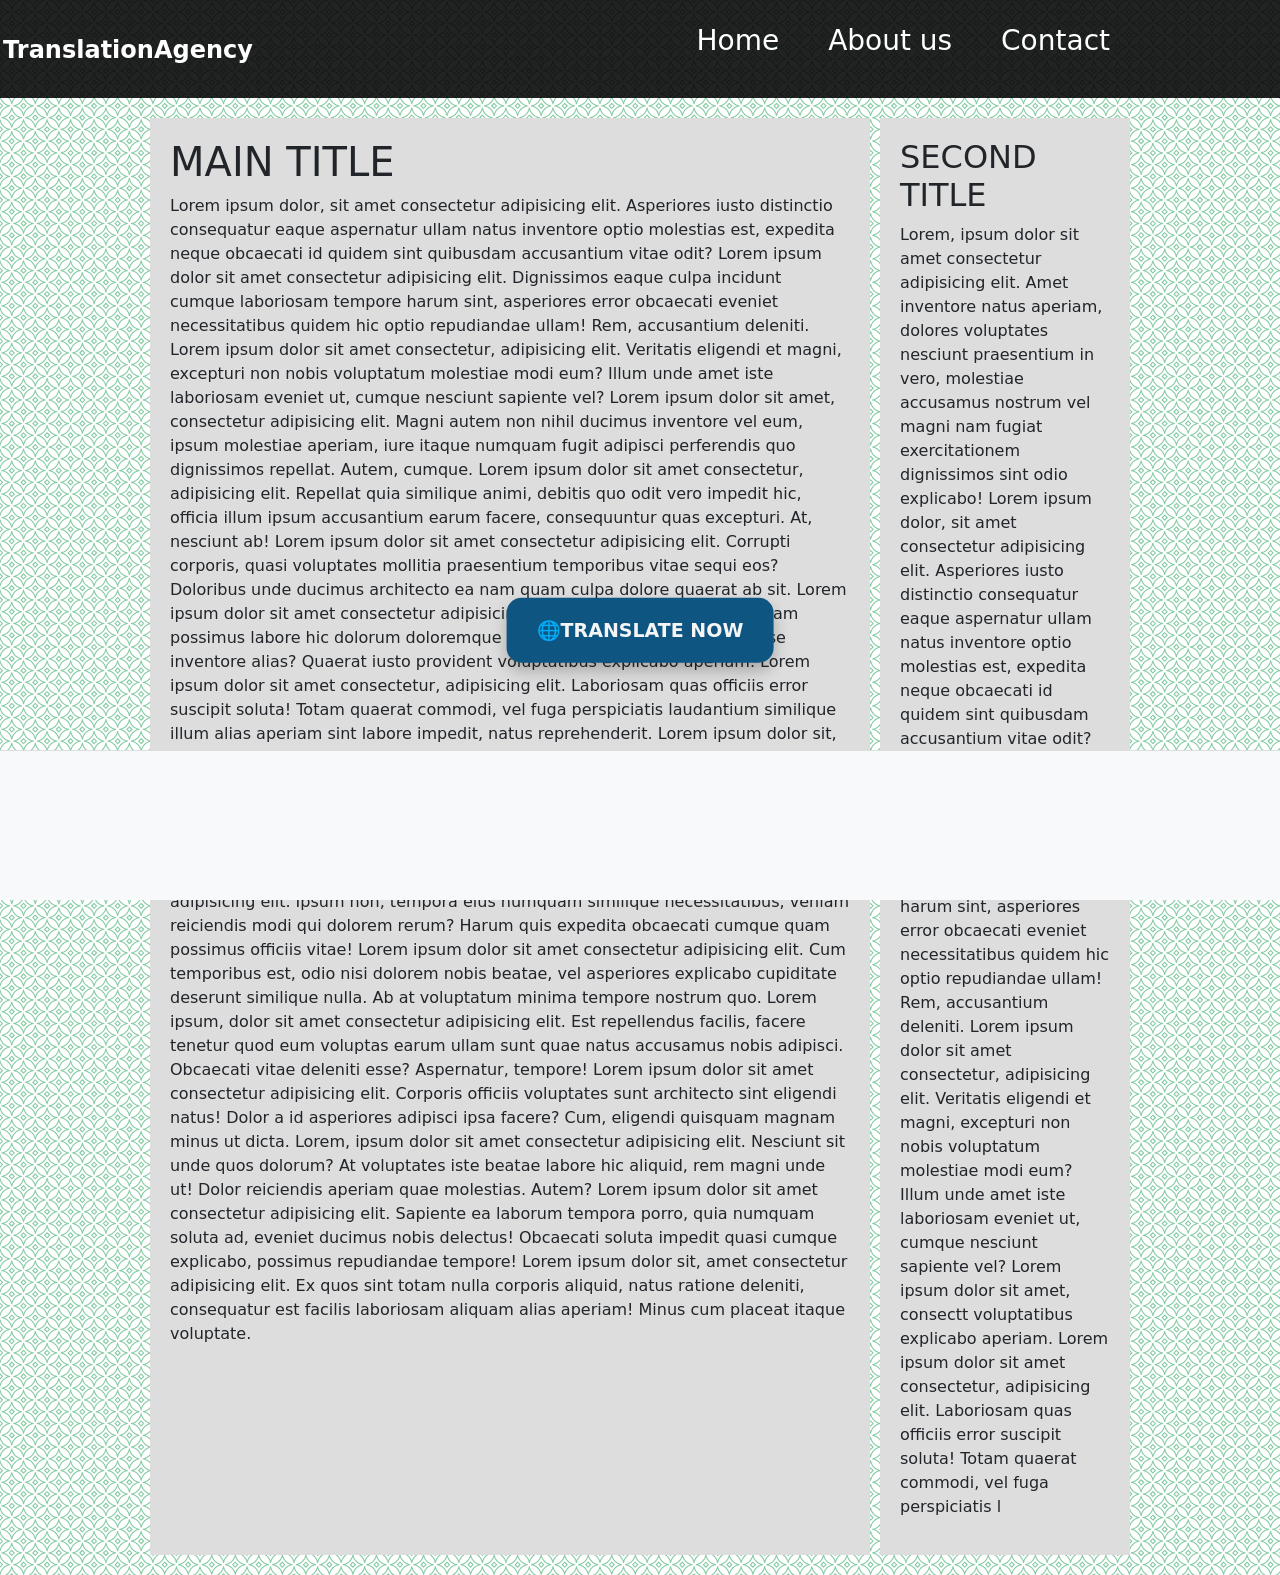
==== index.html @ 678fdc0b "Merge pull request #55 from abdullamanafli/main translation agency logo added to the header" ====
<!DOCTYPE html>
<html lang="en">
<head>
    <meta charset="UTF-8">
    <meta name="viewport" content="width=device-width, initial-scale=1.0">
    <link rel="stylesheet" href="style.css">

    <!-- <link rel="icon" sizes="32x32" href="Fav icon/translation-agencylogojpg.jpg"> -->
    <title>Translation Agency</title>
    <link rel=icon href="favicon logo.avif">
    <link href="https://cdn.jsdelivr.net/npm/bootstrap@5.3.0/dist/css/bootstrap.min.css" rel="stylesheet">
</head>
<body>
    <header class="header">
        <!-- LOGO -->
        <div class="logo">TranslationAgency</div> 
        <nav class="header__nav">
            <ul class="header__nav-list">
                <li class="header__nav-item"><a href="#">Home</a></li>
                <li class="header__nav-item"><a href="#">About us</a></li>
                <li class="header__nav-item"><a href="#">Contact</a></li>
            </ul>
        </nav>
    </header>      
    
    <div class="grid-container">    
      <main class="main">
          <h1 class="main__title">MAIN TITLE</h1>
          <p>Lorem ipsum dolor, sit amet consectetur adipisicing elit. Asperiores iusto distinctio consequatur eaque aspernatur ullam natus inventore optio molestias est, expedita neque obcaecati id quidem sint quibusdam accusantium vitae odit? Lorem ipsum dolor sit amet consectetur adipisicing elit. Dignissimos eaque culpa incidunt cumque laboriosam tempore harum sint, asperiores error obcaecati eveniet necessitatibus quidem hic optio repudiandae ullam! Rem, accusantium deleniti. Lorem ipsum dolor sit amet consectetur, adipisicing elit. Veritatis eligendi et magni, excepturi non nobis voluptatum molestiae modi eum? Illum unde amet iste laboriosam eveniet ut, cumque nesciunt sapiente vel? Lorem ipsum dolor sit amet, consectetur adipisicing elit. Magni autem non nihil ducimus inventore vel eum, ipsum molestiae aperiam, iure itaque numquam fugit adipisci perferendis quo dignissimos repellat. Autem, cumque. Lorem ipsum dolor sit amet consectetur, adipisicing elit. Repellat quia similique animi, debitis quo odit vero impedit hic, officia illum ipsum accusantium earum facere, consequuntur quas excepturi. At, nesciunt ab! Lorem ipsum dolor sit amet consectetur adipisicing elit. Corrupti corporis, quasi voluptates mollitia praesentium temporibus vitae sequi eos? Doloribus unde ducimus architecto ea nam quam culpa dolore quaerat ab sit. Lorem ipsum dolor sit amet consectetur adipisicing elit. Obcaecati dolore facilis, nam possimus labore hic dolorum doloremque distinctio deleniti amet omnis esse inventore alias? Quaerat iusto provident voluptatibus explicabo aperiam. Lorem ipsum dolor sit amet consectetur, adipisicing elit. Laboriosam quas officiis error suscipit soluta! Totam quaerat commodi, vel fuga perspiciatis laudantium similique illum alias aperiam sint labore impedit, natus reprehenderit. Lorem ipsum dolor sit, amet consectetur adipisicing elit. Suscipit laborum beatae minus aut est, accusantium numquam adipisci nemo nesciunt impedit reiciendis esse illum aspernatur! Labore mollitia harum eius. Voluptatibus, amet. Lorem ipsum dolor sit amet, consectetur adipisicing elit. At repudiandae assumenda nemo non fuga itaque consequatur, dolorum, corrupti repellat, fugiat nam enim eius exercitationem eos nostrum ipsam amet excepturi quidem. Lorem ipsum dolor sit amet, consectetur adipisicing elit. Ipsum non, tempora eius numquam similique necessitatibus, veniam reiciendis modi qui dolorem rerum? Harum quis expedita obcaecati cumque quam possimus officiis vitae! Lorem ipsum dolor sit amet consectetur adipisicing elit. Cum temporibus est, odio nisi dolorem nobis beatae, vel asperiores explicabo cupiditate deserunt similique nulla. Ab at voluptatum minima tempore nostrum quo. Lorem ipsum, dolor sit amet consectetur adipisicing elit. Est repellendus facilis, facere tenetur quod eum voluptas earum ullam sunt quae natus accusamus nobis adipisci. Obcaecati vitae deleniti esse? Aspernatur, tempore! Lorem ipsum dolor sit amet consectetur adipisicing elit. Corporis officiis voluptates sunt architecto sint eligendi natus! Dolor a id asperiores adipisci ipsa facere? Cum, eligendi quisquam magnam minus ut dicta. Lorem, ipsum dolor sit amet consectetur adipisicing elit. Nesciunt sit unde quos dolorum? At voluptates iste beatae labore hic aliquid, rem magni unde ut! Dolor reiciendis aperiam quae molestias. Autem? Lorem ipsum dolor sit amet consectetur adipisicing elit. Sapiente ea laborum tempora porro, quia numquam soluta ad, eveniet ducimus nobis delectus! Obcaecati soluta impedit quasi cumque explicabo, possimus repudiandae tempore! Lorem ipsum dolor sit, amet consectetur adipisicing elit. Ex quos sint totam nulla corporis aliquid, natus ratione deleniti, consequatur est facilis laboriosam aliquam alias aperiam! Minus cum placeat itaque voluptate.
          </p>
      </main>
      <aside class="aside">
          <h2 class="aside__title">SECOND TITLE</h2>
          <p>Lorem, ipsum dolor sit amet consectetur adipisicing elit. Amet inventore natus aperiam, dolores voluptates nesciunt praesentium in vero, molestiae accusamus nostrum vel magni nam fugiat exercitationem dignissimos sint odio explicabo! Lorem ipsum dolor, sit amet consectetur adipisicing elit. Asperiores iusto distinctio consequatur eaque aspernatur ullam natus inventore optio molestias est, expedita neque obcaecati id quidem sint quibusdam accusantium vitae odit? Lorem ipsum dolor sit amet consectetur adipisicing elit. Dignissimos eaque culpa incidunt cumque laboriosam tempore harum sint, asperiores error obcaecati eveniet necessitatibus quidem hic optio repudiandae ullam! Rem, accusantium deleniti. Lorem ipsum dolor sit amet consectetur, adipisicing elit. Veritatis eligendi et magni, excepturi non nobis voluptatum molestiae modi eum? Illum unde amet iste laboriosam eveniet ut, cumque nesciunt sapiente vel? Lorem ipsum dolor sit amet, consectt voluptatibus explicabo aperiam. Lorem ipsum dolor sit amet consectetur, adipisicing elit. Laboriosam quas officiis error suscipit soluta! Totam quaerat commodi, vel fuga perspiciatis l</p>
      </aside>
  </div>

  <div class="button-container">
    <button class="translate-button">🌐Translate now</button>
  </div>


  <div class="footer">
    <footer class="bg-light" >
        <div class="container">
            <div class="row">
                <div class="col-12">
                    <div class="">
                        <iframe src="https://www.google.com/maps/embed?pb=!1m18!1m12!1m3!1d2175.6417097488393!2d24.1529885!3d56.954939599999996!2m3!1f0!2f0!3f0!3m2!1i1024!2i768!4f13.1!3m3!1m2!1s0x46eece2216ab4c0b%3A0x242a2d93eecba91a!2sEKA%20University%20of%20Applied%20Sciences!5e0!3m2!1sen!2slv!4v1733214014532!5m2!1sen!2slv" width="1100" height="450" style="border: 2px;;" allowfullscreen="" loading="lazy" referrerpolicy="no-referrer-when-downgrade"></iframe>
                    </div>
                </div>
            </div>
        </div>
        <div class="text-center py-3">
            <p class="font-weight-bold ">2024 Translation Agency. All rights reserved.</p>
        </div>
    </footer>
</div>
<script src="script.js"></script>
</body>
</html>
---- style.css ----
body {
    margin: 0;
    padding: 0;
    font-family: Arial, sans-serif;
    background-image: url("background.png");
    display: flex;
    flex-direction: column;
    min-height: 100vh;
  }
  
  .header {
    background-color: #000d;
    margin-top: 0;
    position: sticky;
    top: 0;
}

.header__nav-list {
    text-align: right;
    justify-content: center;
    font-size: 28px;
    margin-right: 150px;
}

.header__nav-item {
    display: inline-block;
    padding: 20px;
}

.header__nav-item a {
    text-decoration: none;
    color: #fff;
}

.header__nav-item:hover {
    text-decoration: underline;
    color: #fff;
}



.grid-container {
  max-width: 1000px;
  display: grid;
  grid-template-columns: minmax(500px, 3fr) minmax(250px, 1fr);
  grid-auto-flow: dense;
  margin: auto;
  gap: 10px;
  padding: 20px 10px;
  display: grid;
  grid-template-areas: 
  "main aside";}

.main {
  background-color: #ddd;
  grid-area: main;
  padding: 20px;
  }
  
.aside {
  background-color: #ddd;
  grid-area: aside;
  padding: 20px;
  }

  .menu-button {
    display: inline-block;
    padding: 10px 20px;
    background-color: #007bff;
    color: white;
    border: none;
    border-radius: 5px;
    cursor: pointer;
    box-shadow: 0 2px 5px rgba(0, 0, 0, 0.2);
    transition: background-color 0.3s ease, transform 0.2s ease;
  }
  
  .menu-button:hover {
    background-color: #0056b3;
    transform: scale(1.05);
  }
  
  .popup-menu {
    display: none;
    position: absolute;
    top: 60px;
    right: 10px;
    background-color: #ffffff;
    border-radius: 8px;
    box-shadow: 0 4px 15px rgba(0, 0, 0, 0.2);
    overflow: hidden;
    z-index: 1000;
    opacity: 0;
    transform: translateY(-10px);
    transition: opacity 0.3s ease, transform 0.3s ease;
  }
  
  .popup-menu.show {
    display: block;
    opacity: 1;
    transform: translateY(0);
  }
  
  .popup-menu ul {
    list-style: none;
    padding: 0;
    margin: 0;
  }
  
  .popup-menu li {
    padding: 15px 20px;
    cursor: pointer;
    border-bottom: 1px solid #ddd;
    background-color: #f9f9f9;
    color: #333;
    font-size: 16px;
    transition: background-color 0.3s ease, color 0.3s ease;
  }
  
  .popup-menu li:hover {
    background-color: #007bff;
    color: white;
  }
  
  .popup-menu li:last-child {
    border-bottom: none;
  }
  
  .footer {
    position: fixed;
    bottom: 0;
    width: 100%;
    height: 150px;
    background-color: #f8f9fa;
    border-top: 1px solid #ddd;
    display: flex;
    justify-content: center;
    align-items: center;
    font-size: 12px;
    overflow: hidden;
  }
  
  .footer p {
    margin: 0;
    line-height: 20px;
  }
  
  @media (max-width: 768px) {
    header {
      flex-direction: column;
      align-items: flex-start;
    }
  
    .menu-button {
      margin-top: 10px;
      align-self: flex-end;
    }
  
    .popup-menu {
      top: 50px;
      right: 10px;
    }
  
    .popup-menu ul {
      padding: 10px;
    }
  
    iframe {
      width: 100%;
      height: 300px;
    }
  }
  
  .button-container {
    position: fixed;
    top: 70%;
    left: 50%;
    transform: translate(-50%, -50%);
  }
  
  .translate-button {
    background: rgb(14, 85, 130);
    color: whitesmoke;
    font-size: 19px;
    font-weight: bold;
    padding: 18px 30px;
    border: none;
    border-radius: 15px;
    cursor: pointer;
    animation: gradientShift 6s ease infinite;
    transition: all 0.3s ease;
    box-shadow: 0 8px 15px rgba(0, 0, 0, 0.235);
    display: inline-flex;
    align-items: center;
    justify-content: center;
    gap: 15px;
    text-transform: uppercase;
  }
  
  .translate-button:hover {
    transform: scale(1.1);
    box-shadow: 0 12px 20px rgba(0, 0, 0, 0.3);
  }

  .logo{
    font-weight: bold;
    color: #ddd;
    position: absolute;
    bottom: 0;            
    left: 10%;
    margin-bottom: 30px;            
    transform: translateX(-50%); 
    color: white;          
    font-size: 1.5rem;     
    font-weight: bold;     
  }
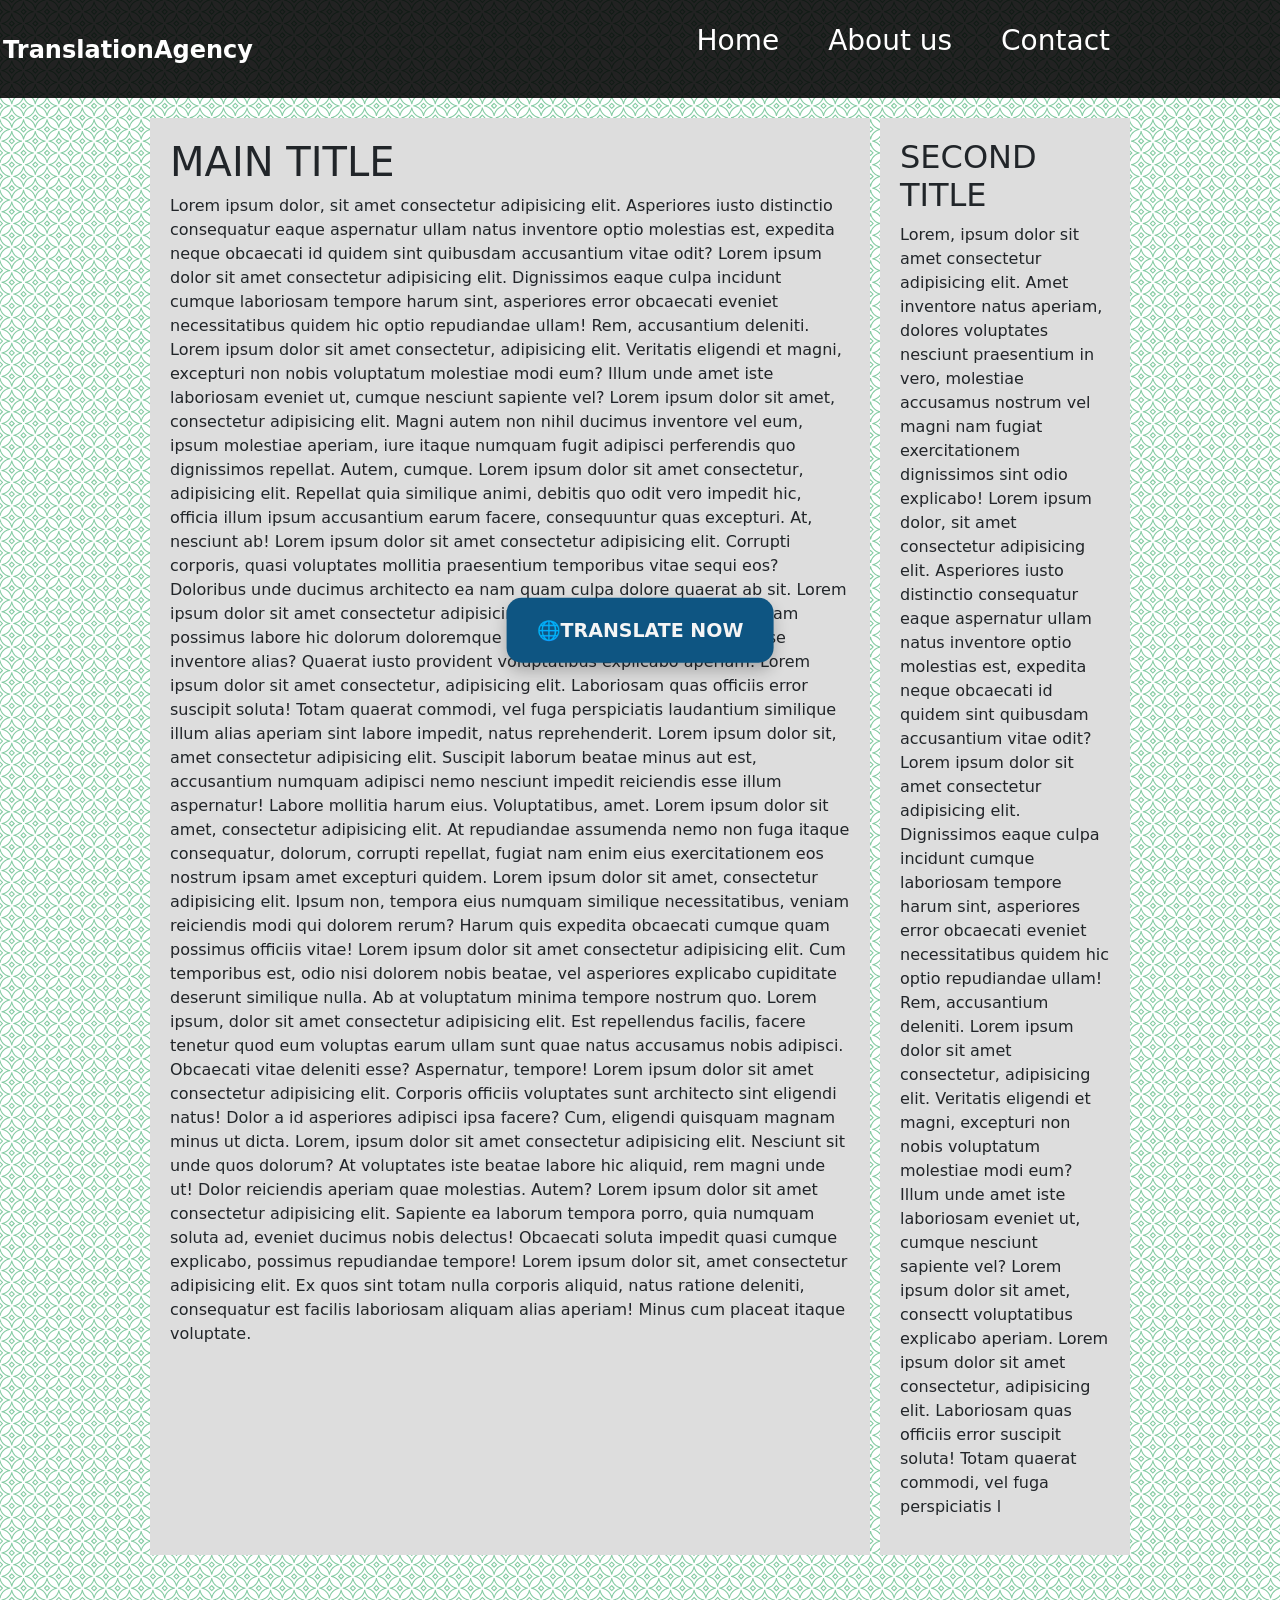
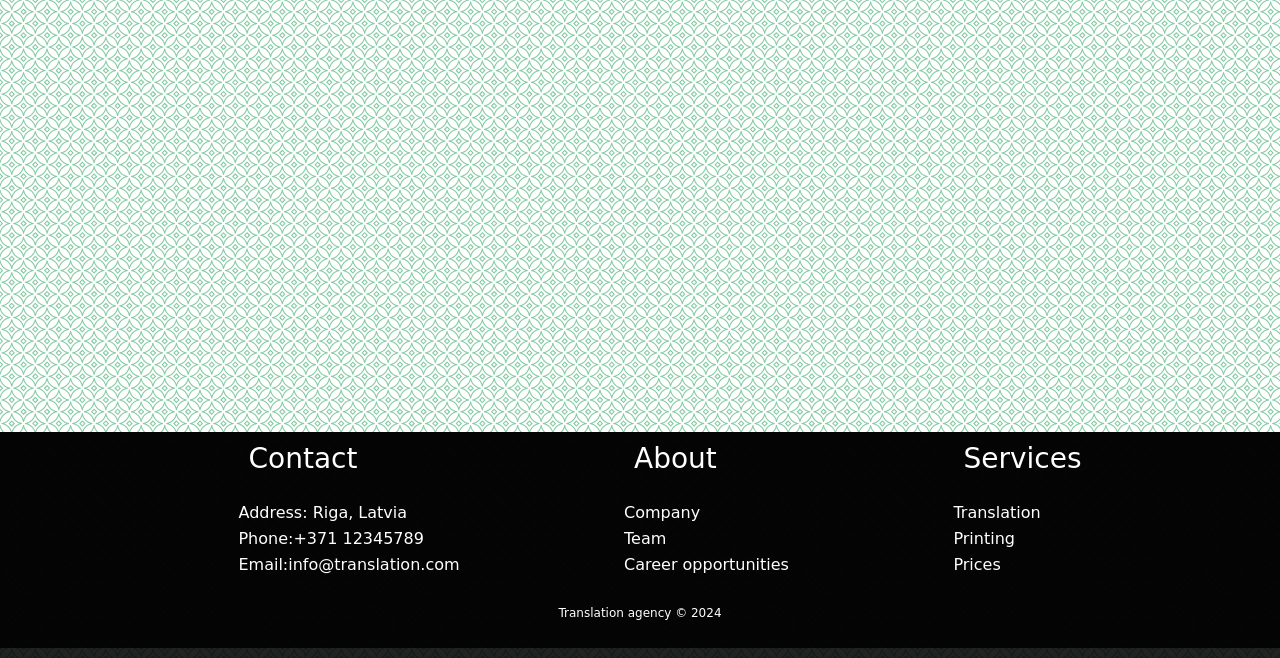
==== commit 4efee04d: "Merge branch 'patriksm:main' into main" ====
--- a/index.html
+++ b/index.html
@@ -40,22 +40,42 @@
   </div>
 
 
-  <div class="footer">
-    <footer class="bg-light" >
-        <div class="container">
-            <div class="row">
-                <div class="col-12">
-                    <div class="">
-                        <iframe src="https://www.google.com/maps/embed?pb=!1m18!1m12!1m3!1d2175.6417097488393!2d24.1529885!3d56.954939599999996!2m3!1f0!2f0!3f0!3m2!1i1024!2i768!4f13.1!3m3!1m2!1s0x46eece2216ab4c0b%3A0x242a2d93eecba91a!2sEKA%20University%20of%20Applied%20Sciences!5e0!3m2!1sen!2slv!4v1733214014532!5m2!1sen!2slv" width="1100" height="450" style="border: 2px;;" allowfullscreen="" loading="lazy" referrerpolicy="no-referrer-when-downgrade"></iframe>
-                    </div>
+  <!--Address in the map-->
+  <div class="map">
+    <iframe src="https://www.google.com/maps/embed?pb=!1m18!1m12!1m3!1d2067.992772452602!2d24.150413576826576!3d56.954939573552764!2m3!1f0!2f0!3f0!3m2!1i1024!2i768!4f13.1!3m3!1m2!1s0x46eece2216ab4c0b%3A0x242a2d93eecba91a!2z0JLRi9GB0YjQsNGPINGI0LrQvtC70LAg0Y3QutC-0L3QvtC80LjQutC4INC4INC60YPQu9GM0YLRg9GA0Ys!5e1!3m2!1sru!2slv!4v1734427337852!5m2!1sru!2slv" width="600" height="450" style="border:0;" allowfullscreen="" loading="lazy" referrerpolicy="no-referrer-when-downgrade"></iframe>
+  </div>
+  <!--/Address in the map-->
+
+    <div class="footer">
+        <footer class="footer">
+            <div class="container">    
+                <div class="container__data">
+                    <h3 class="footer__subtitle">Contact</h3>
+                    <ul class="footer__list">
+                        <li class="footer__item"><a href="#">Address: Riga, Latvia</a></li>
+                        <li class="footer__item"><a href="#">Phone:<span class="footer__item-contact">+371 12345789</span></a></li>
+                        <li class="footer__item"><a href="#">Email:<span class="footer__item-contact">info@translation.com</span></a></li>
+                    </ul>
+                </div> 
+                <div class="container__data">
+                    <h3 class="footer__subtitle">About</h3>
+                    <ul class="footer__list">
+                        <li class="footer__item"><a href="#">Company</a></li>
+                        <li class="footer__item"><a href="#">Team</a></li>
+                        <li class="footer__item"><a href="#">Career opportunities</a></li>
+                    </ul>
+                </div>
+                <div class="container__data">
+                    <h3 class="footer__subtitle">Services</h3>
+                    <ul class="footer__list">
+                        <li class="footer__item"><a href="#">Translation</a></li>
+                        <li class="footer__item"><a href="#">Printing</a></li>
+                        <li class="footer__item"><a href="#">Prices</a></li>
+                    </ul>
                 </div>
             </div>
-        </div>
-        <div class="text-center py-3">
-            <p class="font-weight-bold ">2024 Translation Agency. All rights reserved.</p>
-        </div>
-    </footer>
-</div>
-<script src="script.js"></script>
+                <p class="copyright">Translation agency © 2024</p>
+            </footer>
+    </div>
 </body>
 </html>
--- a/style.css
+++ b/style.css
@@ -126,25 +126,66 @@
     border-bottom: none;
   }
   
-  .footer {
-    position: fixed;
-    bottom: 0;
+  .map iframe{
     width: 100%;
-    height: 150px;
-    background-color: #f8f9fa;
-    border-top: 1px solid #ddd;
-    display: flex;
+    padding: 10px;
+    margin: 0 auto;
+    align-items: center;
     justify-content: center;
-    align-items: center;
-    font-size: 12px;
-    overflow: hidden;
-  }
-  
-  .footer p {
-    margin: 0;
-    line-height: 20px;
-  }
-  
+}
+  
+  
+.footer {
+  background-color: #000d;
+  width: 100%;
+  bottom: 0;
+  padding-bottom: 10px;
+}
+
+.container {
+  display: flex;
+  justify-content: space-evenly;
+  align-items: end;
+  padding: 10px;
+}
+
+.footer__subtitle {
+  font-size: 28px;
+  color: #fff;
+  margin-left: 50px;
+}
+
+.footer__list {
+  min-width: 100%;
+  list-style: none;
+  text-decoration: none;
+  margin-top: 25px;    
+}
+
+
+.footer__item {
+  padding: 1px 8px;
+}
+
+.footer__item a {
+  text-decoration: none;
+  color: #fff;
+  padding-top: 10px;
+}
+
+.footer__item-contact {
+  text-decoration: none;
+}
+
+.footer__item-contact:hover {
+  text-decoration: underline;
+}
+
+.copyright {
+  font-size: 12px;
+  color: #fff;
+  text-align: center;
+}
   @media (max-width: 768px) {
     header {
       flex-direction: column;
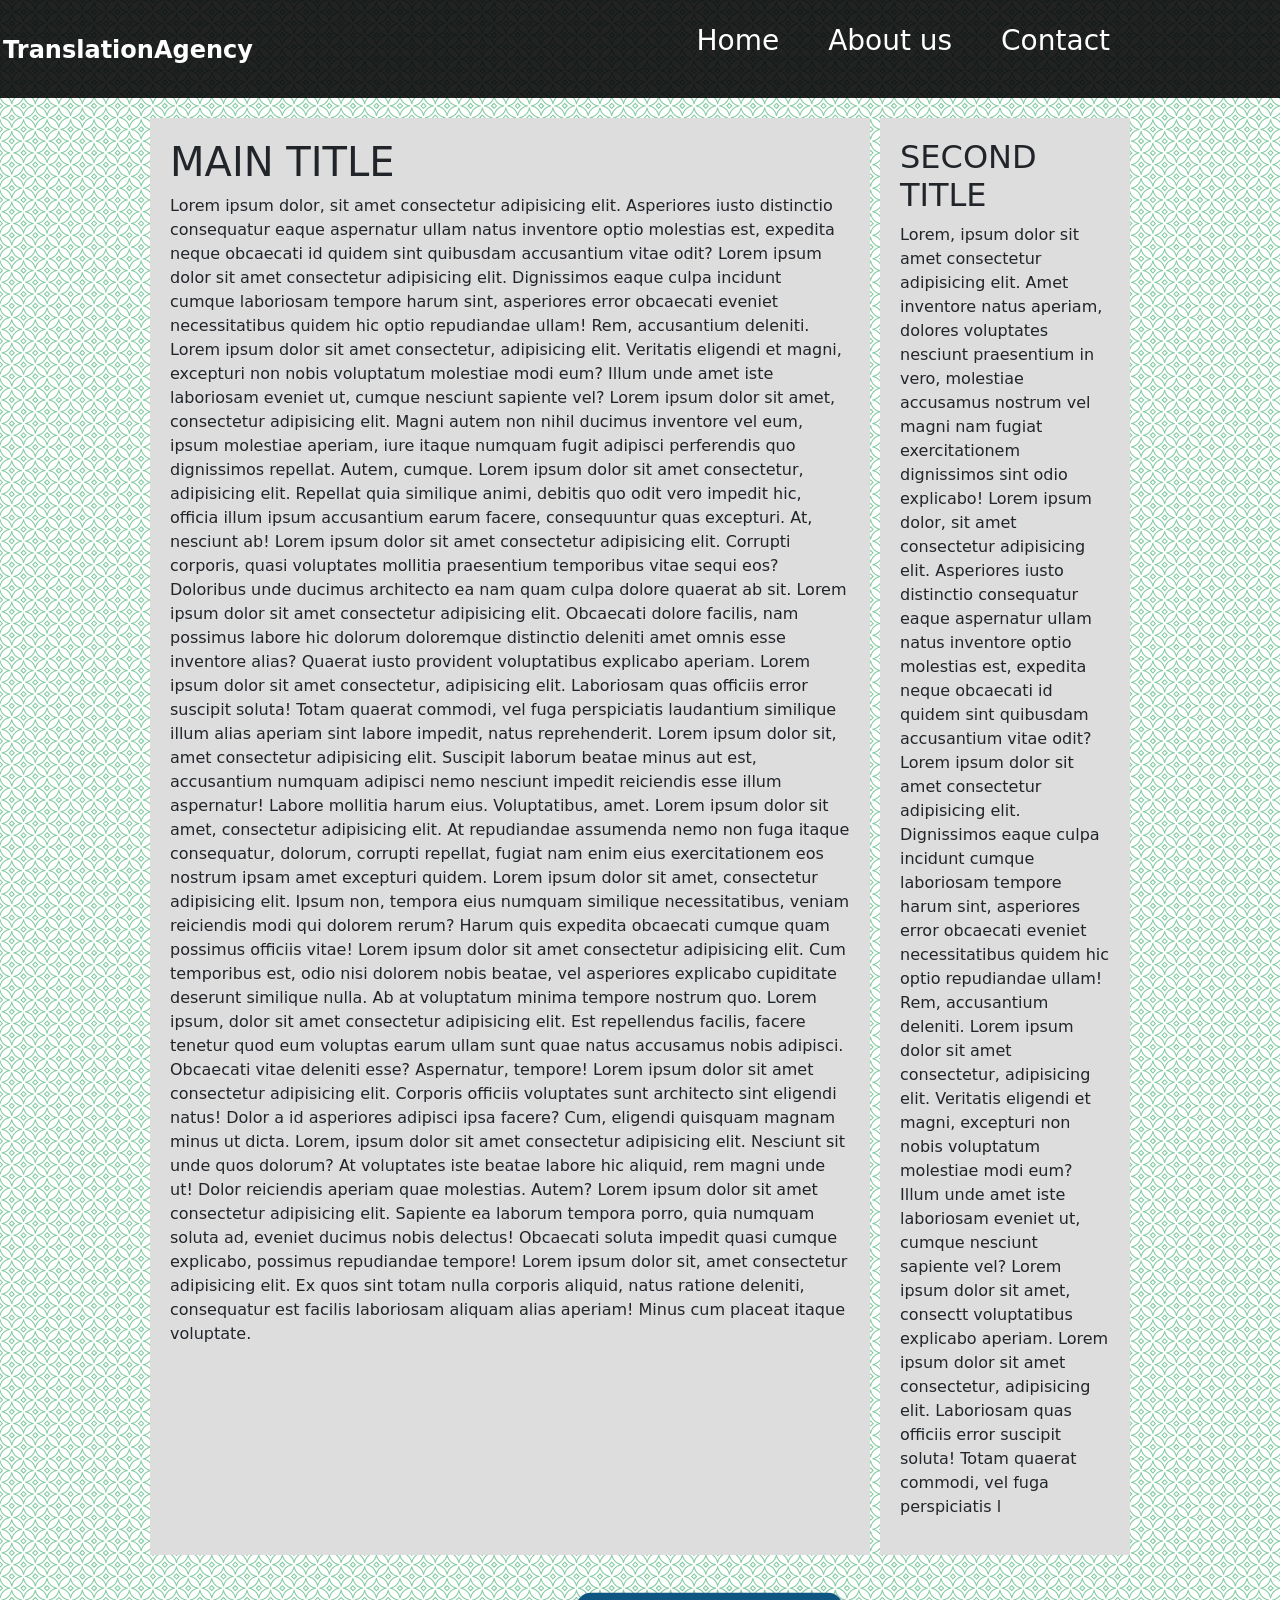
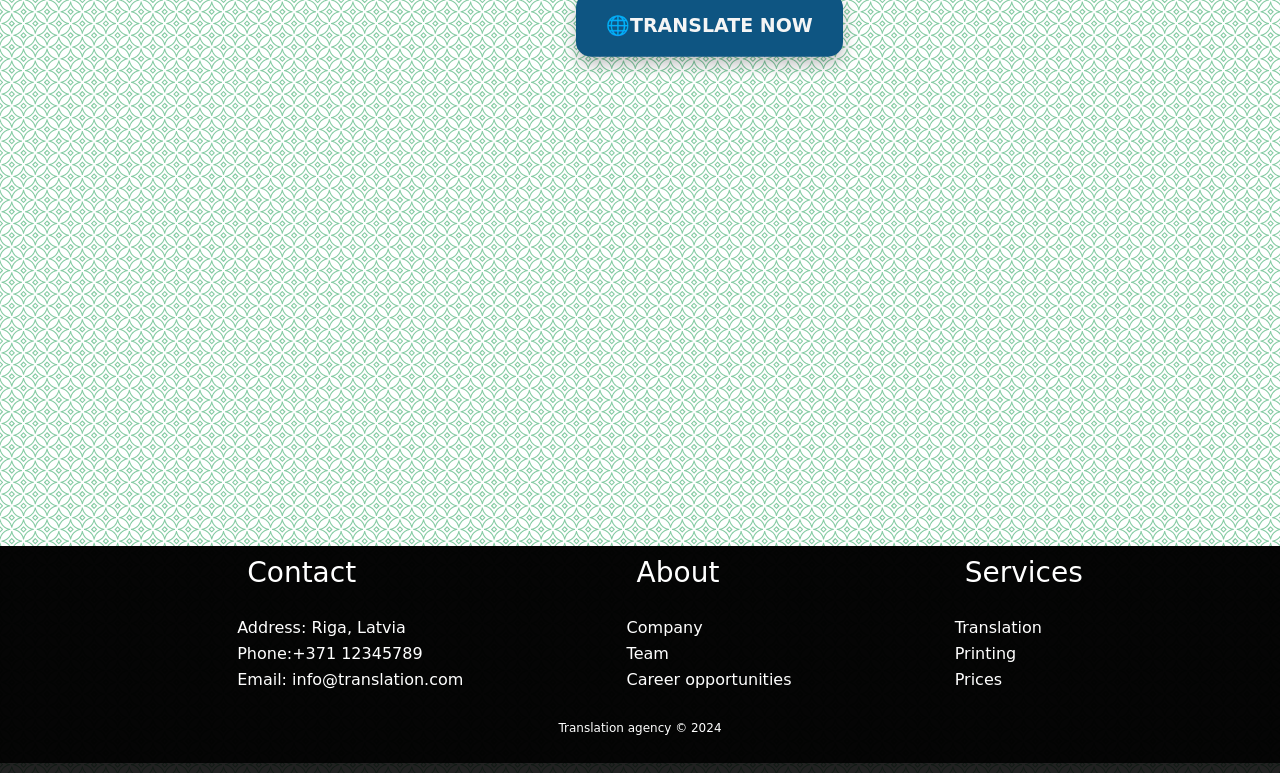
==== commit 2f057b73: "translate button position changed" ====
--- a/index.html
+++ b/index.html
@@ -35,16 +35,17 @@
       </aside>
   </div>
 
+  
+
   <div class="button-container">
     <button class="translate-button">🌐Translate now</button>
   </div>
-
-
   <!--Address in the map-->
   <div class="map">
     <iframe src="https://www.google.com/maps/embed?pb=!1m18!1m12!1m3!1d2067.992772452602!2d24.150413576826576!3d56.954939573552764!2m3!1f0!2f0!3f0!3m2!1i1024!2i768!4f13.1!3m3!1m2!1s0x46eece2216ab4c0b%3A0x242a2d93eecba91a!2z0JLRi9GB0YjQsNGPINGI0LrQvtC70LAg0Y3QutC-0L3QvtC80LjQutC4INC4INC60YPQu9GM0YLRg9GA0Ys!5e1!3m2!1sru!2slv!4v1734427337852!5m2!1sru!2slv" width="600" height="450" style="border:0;" allowfullscreen="" loading="lazy" referrerpolicy="no-referrer-when-downgrade"></iframe>
   </div>
   <!--/Address in the map-->
+  
 
     <div class="footer">
         <footer class="footer">
@@ -54,7 +55,7 @@
                     <ul class="footer__list">
                         <li class="footer__item"><a href="#">Address: Riga, Latvia</a></li>
                         <li class="footer__item"><a href="#">Phone:<span class="footer__item-contact">+371 12345789</span></a></li>
-                        <li class="footer__item"><a href="#">Email:<span class="footer__item-contact">info@translation.com</span></a></li>
+                        <li class="footer__item"><a href="#">Email: <span class="footer__item-contact">info@translation.com</span></a></li>
                     </ul>
                 </div> 
                 <div class="container__data">
--- a/style.css
+++ b/style.css
@@ -213,10 +213,10 @@
   }
   
   .button-container {
-    position: fixed;
-    top: 70%;
-    left: 50%;
-    transform: translate(-50%, -50%);
+   position: relative;
+   left: 95%;
+   margin-top: 50px;
+   transform: translate(-50%, -50%);
   }
   
   .translate-button {
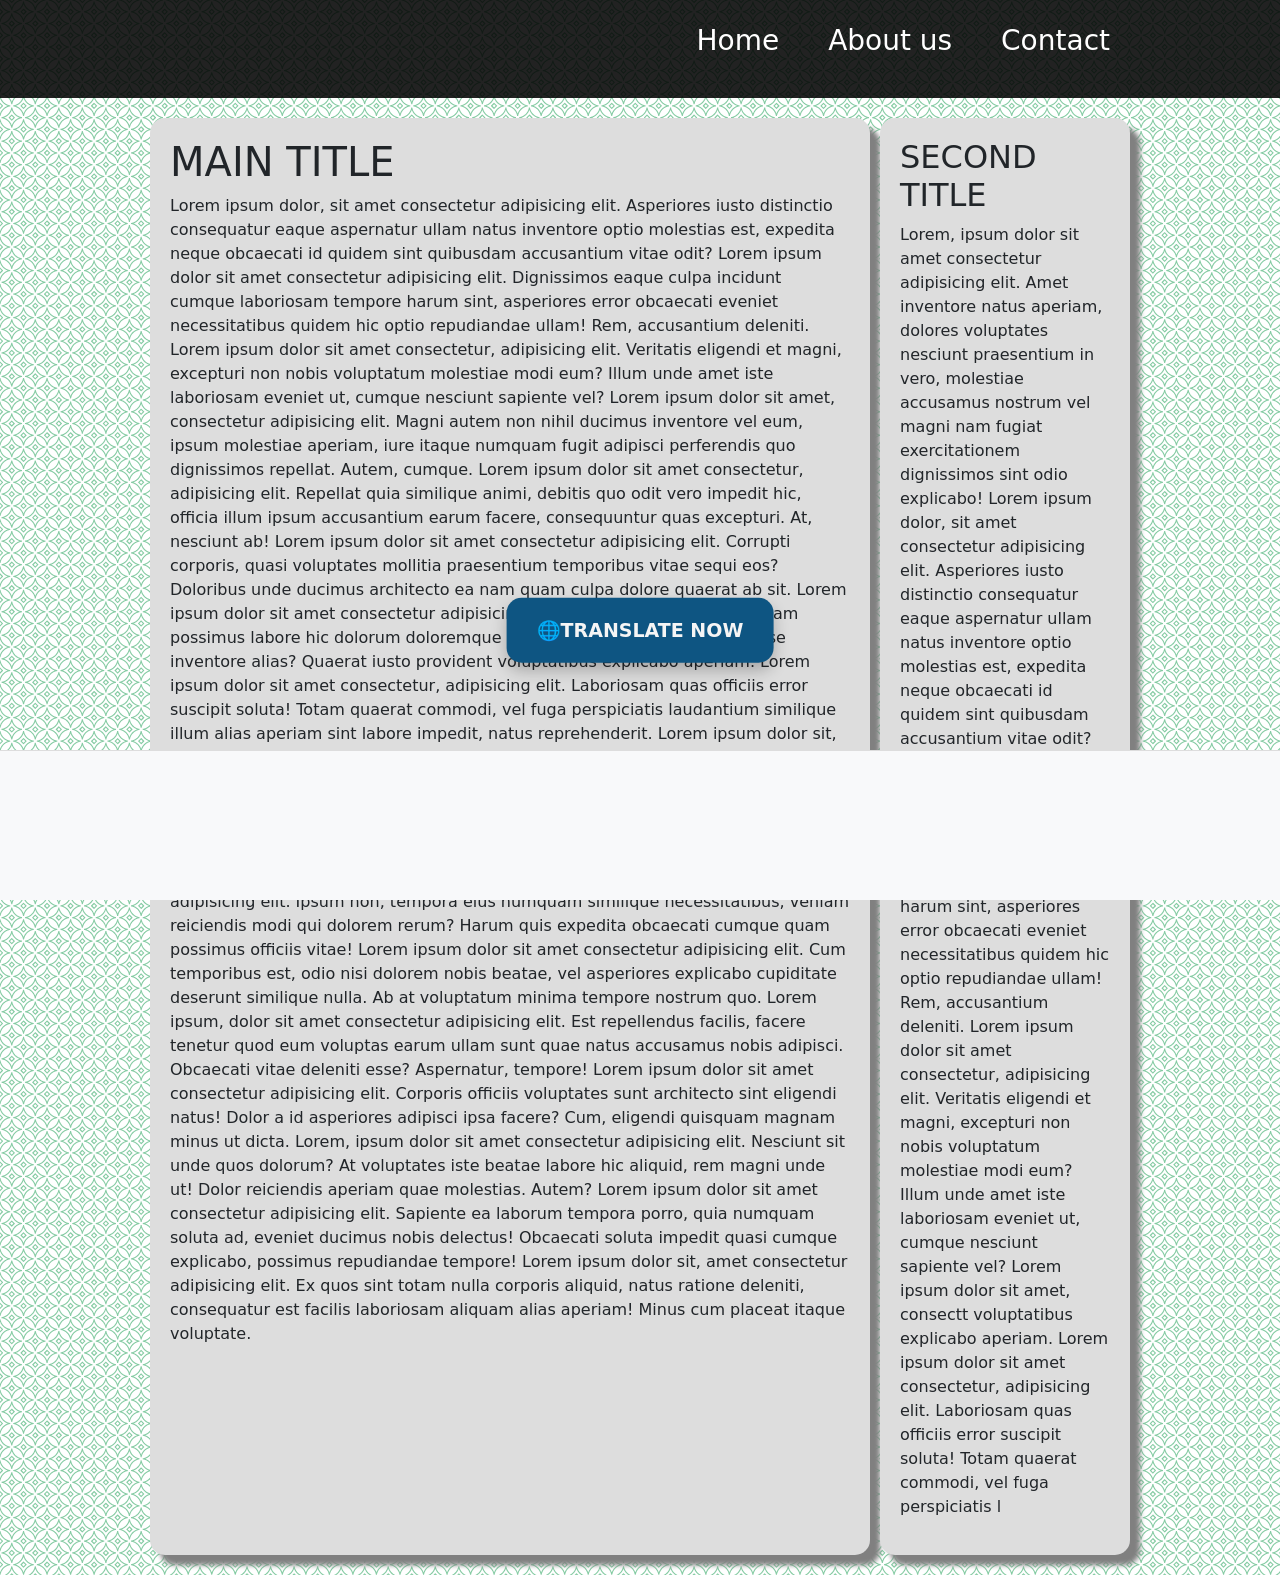
==== commit 82bb4302: "Container style updated" ====
--- a/index.html
+++ b/index.html
@@ -12,8 +12,7 @@
 </head>
 <body>
     <header class="header">
-        <!-- LOGO -->
-        <div class="logo">TranslationAgency</div> 
+        <!-- LOGO --> 
         <nav class="header__nav">
             <ul class="header__nav-list">
                 <li class="header__nav-item"><a href="#">Home</a></li>
@@ -35,48 +34,27 @@
       </aside>
   </div>
 
-  
-
   <div class="button-container">
     <button class="translate-button">🌐Translate now</button>
   </div>
-  <!--Address in the map-->
-  <div class="map">
-    <iframe src="https://www.google.com/maps/embed?pb=!1m18!1m12!1m3!1d2067.992772452602!2d24.150413576826576!3d56.954939573552764!2m3!1f0!2f0!3f0!3m2!1i1024!2i768!4f13.1!3m3!1m2!1s0x46eece2216ab4c0b%3A0x242a2d93eecba91a!2z0JLRi9GB0YjQsNGPINGI0LrQvtC70LAg0Y3QutC-0L3QvtC80LjQutC4INC4INC60YPQu9GM0YLRg9GA0Ys!5e1!3m2!1sru!2slv!4v1734427337852!5m2!1sru!2slv" width="600" height="450" style="border:0;" allowfullscreen="" loading="lazy" referrerpolicy="no-referrer-when-downgrade"></iframe>
-  </div>
-  <!--/Address in the map-->
-  
 
-    <div class="footer">
-        <footer class="footer">
-            <div class="container">    
-                <div class="container__data">
-                    <h3 class="footer__subtitle">Contact</h3>
-                    <ul class="footer__list">
-                        <li class="footer__item"><a href="#">Address: Riga, Latvia</a></li>
-                        <li class="footer__item"><a href="#">Phone:<span class="footer__item-contact">+371 12345789</span></a></li>
-                        <li class="footer__item"><a href="#">Email: <span class="footer__item-contact">info@translation.com</span></a></li>
-                    </ul>
-                </div> 
-                <div class="container__data">
-                    <h3 class="footer__subtitle">About</h3>
-                    <ul class="footer__list">
-                        <li class="footer__item"><a href="#">Company</a></li>
-                        <li class="footer__item"><a href="#">Team</a></li>
-                        <li class="footer__item"><a href="#">Career opportunities</a></li>
-                    </ul>
-                </div>
-                <div class="container__data">
-                    <h3 class="footer__subtitle">Services</h3>
-                    <ul class="footer__list">
-                        <li class="footer__item"><a href="#">Translation</a></li>
-                        <li class="footer__item"><a href="#">Printing</a></li>
-                        <li class="footer__item"><a href="#">Prices</a></li>
-                    </ul>
+
+  <div class="footer">
+    <footer class="bg-light" >
+        <div class="container">
+            <div class="row">
+                <div class="col-12">
+                    <div class="">
+                        <iframe src="https://www.google.com/maps/embed?pb=!1m18!1m12!1m3!1d2175.6417097488393!2d24.1529885!3d56.954939599999996!2m3!1f0!2f0!3f0!3m2!1i1024!2i768!4f13.1!3m3!1m2!1s0x46eece2216ab4c0b%3A0x242a2d93eecba91a!2sEKA%20University%20of%20Applied%20Sciences!5e0!3m2!1sen!2slv!4v1733214014532!5m2!1sen!2slv" width="1100" height="450" style="border: 2px;;"  allowfullscreen="" loading="lazy" referrerpolicy="no-referrer-when-downgrade"></iframe>
+                    </div>
                 </div>
             </div>
-                <p class="copyright">Translation agency © 2024</p>
-            </footer>
-    </div>
+        </div>
+        <div class="text-center py-3">
+            <p class="font-weight-bold ">2024 Translation Agency. All rights reserved.</p>
+        </div>
+    </footer>
+</div>
+<script src="script.js"></script>
 </body>
 </html>
--- a/style.css
+++ b/style.css
@@ -55,12 +55,16 @@
   background-color: #ddd;
   grid-area: main;
   padding: 20px;
+  border-radius: 15px;
+  box-shadow: 10px 10px 5px grey;
   }
   
 .aside {
   background-color: #ddd;
   grid-area: aside;
   padding: 20px;
+  border-radius: 15px;
+  box-shadow: 10px 10px 5px grey;
   }
 
   .menu-button {
@@ -126,66 +130,25 @@
     border-bottom: none;
   }
   
-  .map iframe{
+  .footer {
+    position: fixed;
+    bottom: 0;
     width: 100%;
-    padding: 10px;
-    margin: 0 auto;
+    height: 150px;
+    background-color: #f8f9fa;
+    border-top: 1px solid #ddd;
+    display: flex;
+    justify-content: center;
     align-items: center;
-    justify-content: center;
-}
-  
-  
-.footer {
-  background-color: #000d;
-  width: 100%;
-  bottom: 0;
-  padding-bottom: 10px;
-}
-
-.container {
-  display: flex;
-  justify-content: space-evenly;
-  align-items: end;
-  padding: 10px;
-}
-
-.footer__subtitle {
-  font-size: 28px;
-  color: #fff;
-  margin-left: 50px;
-}
-
-.footer__list {
-  min-width: 100%;
-  list-style: none;
-  text-decoration: none;
-  margin-top: 25px;    
-}
-
-
-.footer__item {
-  padding: 1px 8px;
-}
-
-.footer__item a {
-  text-decoration: none;
-  color: #fff;
-  padding-top: 10px;
-}
-
-.footer__item-contact {
-  text-decoration: none;
-}
-
-.footer__item-contact:hover {
-  text-decoration: underline;
-}
-
-.copyright {
-  font-size: 12px;
-  color: #fff;
-  text-align: center;
-}
+    font-size: 12px;
+    overflow: hidden;
+  }
+  
+  .footer p {
+    margin: 0;
+    line-height: 20px;
+  }
+  
   @media (max-width: 768px) {
     header {
       flex-direction: column;
@@ -213,10 +176,10 @@
   }
   
   .button-container {
-   position: relative;
-   left: 95%;
-   margin-top: 50px;
-   transform: translate(-50%, -50%);
+    position: fixed;
+    top: 70%;
+    left: 50%;
+    transform: translate(-50%, -50%);
   }
   
   .translate-button {
@@ -243,19 +206,6 @@
     box-shadow: 0 12px 20px rgba(0, 0, 0, 0.3);
   }
 
-  .logo{
-    font-weight: bold;
-    color: #ddd;
-    position: absolute;
-    bottom: 0;            
-    left: 10%;
-    margin-bottom: 30px;            
-    transform: translateX(-50%); 
-    color: white;          
-    font-size: 1.5rem;     
-    font-weight: bold;     
-  }
-
 
 
   
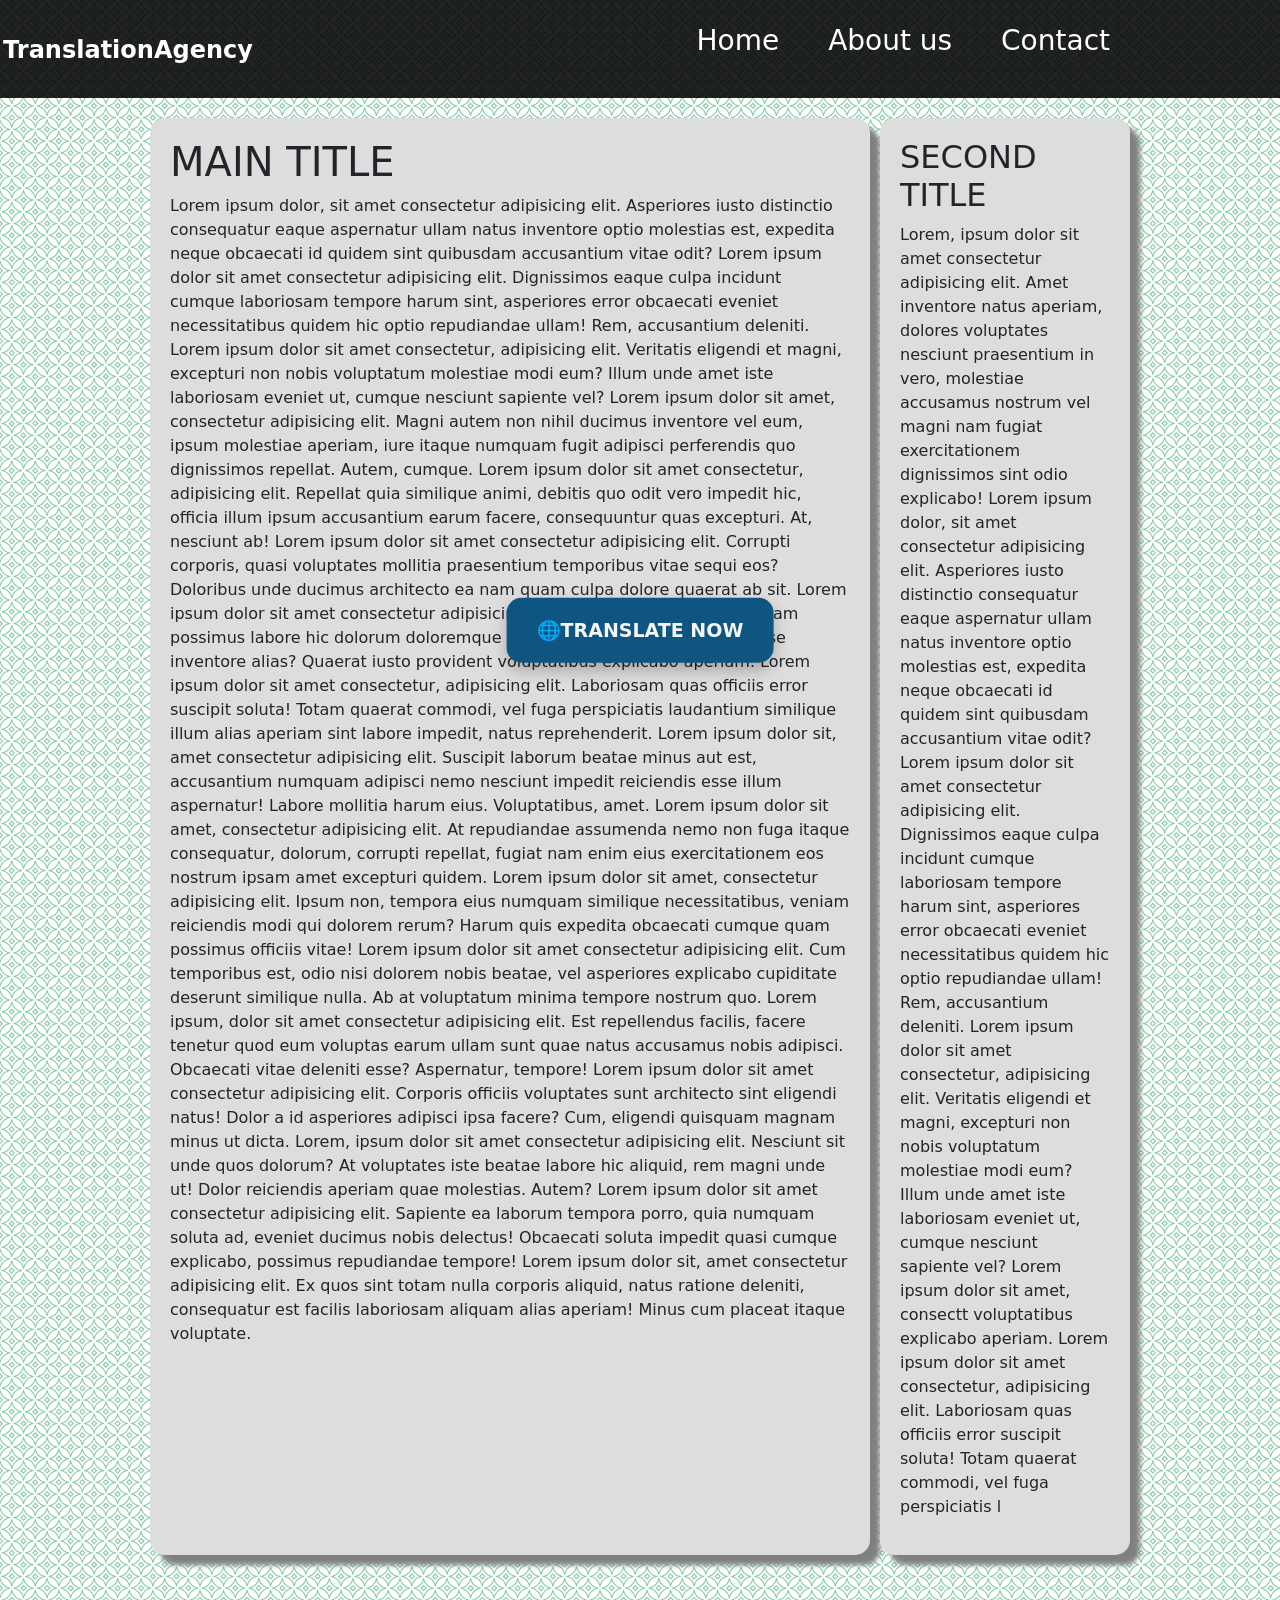
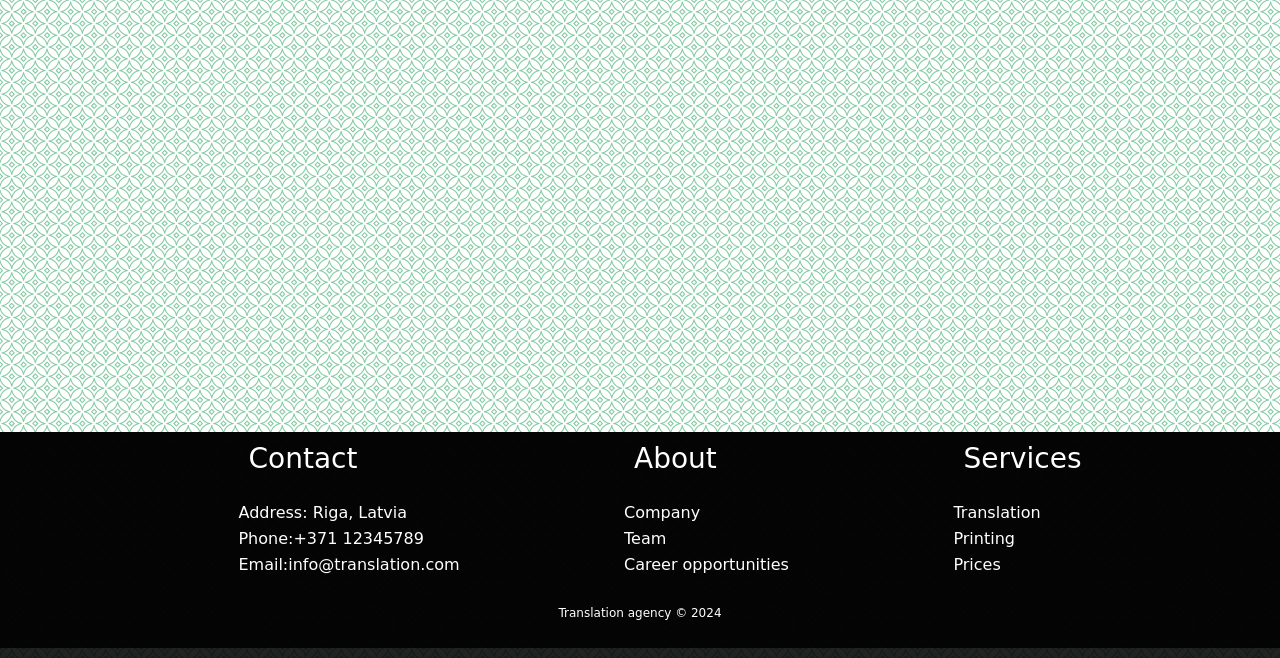
==== commit 8f9eaabb: "Merge branch 'main' of https://github.com/ninnb5/Translation_Agency_website" ====
--- a/index.html
+++ b/index.html
@@ -12,7 +12,8 @@
 </head>
 <body>
     <header class="header">
-        <!-- LOGO --> 
+        <!-- LOGO -->
+        <div class="logo">TranslationAgency</div> 
         <nav class="header__nav">
             <ul class="header__nav-list">
                 <li class="header__nav-item"><a href="#">Home</a></li>
@@ -39,22 +40,42 @@
   </div>
 
 
-  <div class="footer">
-    <footer class="bg-light" >
-        <div class="container">
-            <div class="row">
-                <div class="col-12">
-                    <div class="">
-                        <iframe src="https://www.google.com/maps/embed?pb=!1m18!1m12!1m3!1d2175.6417097488393!2d24.1529885!3d56.954939599999996!2m3!1f0!2f0!3f0!3m2!1i1024!2i768!4f13.1!3m3!1m2!1s0x46eece2216ab4c0b%3A0x242a2d93eecba91a!2sEKA%20University%20of%20Applied%20Sciences!5e0!3m2!1sen!2slv!4v1733214014532!5m2!1sen!2slv" width="1100" height="450" style="border: 2px;;"  allowfullscreen="" loading="lazy" referrerpolicy="no-referrer-when-downgrade"></iframe>
-                    </div>
+  <!--Address in the map-->
+  <div class="map">
+    <iframe src="https://www.google.com/maps/embed?pb=!1m18!1m12!1m3!1d2067.992772452602!2d24.150413576826576!3d56.954939573552764!2m3!1f0!2f0!3f0!3m2!1i1024!2i768!4f13.1!3m3!1m2!1s0x46eece2216ab4c0b%3A0x242a2d93eecba91a!2z0JLRi9GB0YjQsNGPINGI0LrQvtC70LAg0Y3QutC-0L3QvtC80LjQutC4INC4INC60YPQu9GM0YLRg9GA0Ys!5e1!3m2!1sru!2slv!4v1734427337852!5m2!1sru!2slv" width="600" height="450" style="border:0;" allowfullscreen="" loading="lazy" referrerpolicy="no-referrer-when-downgrade"></iframe>
+  </div>
+  <!--/Address in the map-->
+
+    <div class="footer">
+        <footer class="footer">
+            <div class="container">    
+                <div class="container__data">
+                    <h3 class="footer__subtitle">Contact</h3>
+                    <ul class="footer__list">
+                        <li class="footer__item"><a href="#">Address: Riga, Latvia</a></li>
+                        <li class="footer__item"><a href="#">Phone:<span class="footer__item-contact">+371 12345789</span></a></li>
+                        <li class="footer__item"><a href="#">Email:<span class="footer__item-contact">info@translation.com</span></a></li>
+                    </ul>
+                </div> 
+                <div class="container__data">
+                    <h3 class="footer__subtitle">About</h3>
+                    <ul class="footer__list">
+                        <li class="footer__item"><a href="#">Company</a></li>
+                        <li class="footer__item"><a href="#">Team</a></li>
+                        <li class="footer__item"><a href="#">Career opportunities</a></li>
+                    </ul>
+                </div>
+                <div class="container__data">
+                    <h3 class="footer__subtitle">Services</h3>
+                    <ul class="footer__list">
+                        <li class="footer__item"><a href="#">Translation</a></li>
+                        <li class="footer__item"><a href="#">Printing</a></li>
+                        <li class="footer__item"><a href="#">Prices</a></li>
+                    </ul>
                 </div>
             </div>
-        </div>
-        <div class="text-center py-3">
-            <p class="font-weight-bold ">2024 Translation Agency. All rights reserved.</p>
-        </div>
-    </footer>
-</div>
-<script src="script.js"></script>
+                <p class="copyright">Translation agency © 2024</p>
+            </footer>
+    </div>
 </body>
 </html>
--- a/style.css
+++ b/style.css
@@ -130,25 +130,66 @@
     border-bottom: none;
   }
   
-  .footer {
-    position: fixed;
-    bottom: 0;
+  .map iframe{
     width: 100%;
-    height: 150px;
-    background-color: #f8f9fa;
-    border-top: 1px solid #ddd;
-    display: flex;
+    padding: 10px;
+    margin: 0 auto;
+    align-items: center;
     justify-content: center;
-    align-items: center;
-    font-size: 12px;
-    overflow: hidden;
-  }
-  
-  .footer p {
-    margin: 0;
-    line-height: 20px;
-  }
-  
+}
+  
+  
+.footer {
+  background-color: #000d;
+  width: 100%;
+  bottom: 0;
+  padding-bottom: 10px;
+}
+
+.container {
+  display: flex;
+  justify-content: space-evenly;
+  align-items: end;
+  padding: 10px;
+}
+
+.footer__subtitle {
+  font-size: 28px;
+  color: #fff;
+  margin-left: 50px;
+}
+
+.footer__list {
+  min-width: 100%;
+  list-style: none;
+  text-decoration: none;
+  margin-top: 25px;    
+}
+
+
+.footer__item {
+  padding: 1px 8px;
+}
+
+.footer__item a {
+  text-decoration: none;
+  color: #fff;
+  padding-top: 10px;
+}
+
+.footer__item-contact {
+  text-decoration: none;
+}
+
+.footer__item-contact:hover {
+  text-decoration: underline;
+}
+
+.copyright {
+  font-size: 12px;
+  color: #fff;
+  text-align: center;
+}
   @media (max-width: 768px) {
     header {
       flex-direction: column;
@@ -206,6 +247,19 @@
     box-shadow: 0 12px 20px rgba(0, 0, 0, 0.3);
   }
 
+  .logo{
+    font-weight: bold;
+    color: #ddd;
+    position: absolute;
+    bottom: 0;            
+    left: 10%;
+    margin-bottom: 30px;            
+    transform: translateX(-50%); 
+    color: white;          
+    font-size: 1.5rem;     
+    font-weight: bold;     
+  }
+
 
 
   
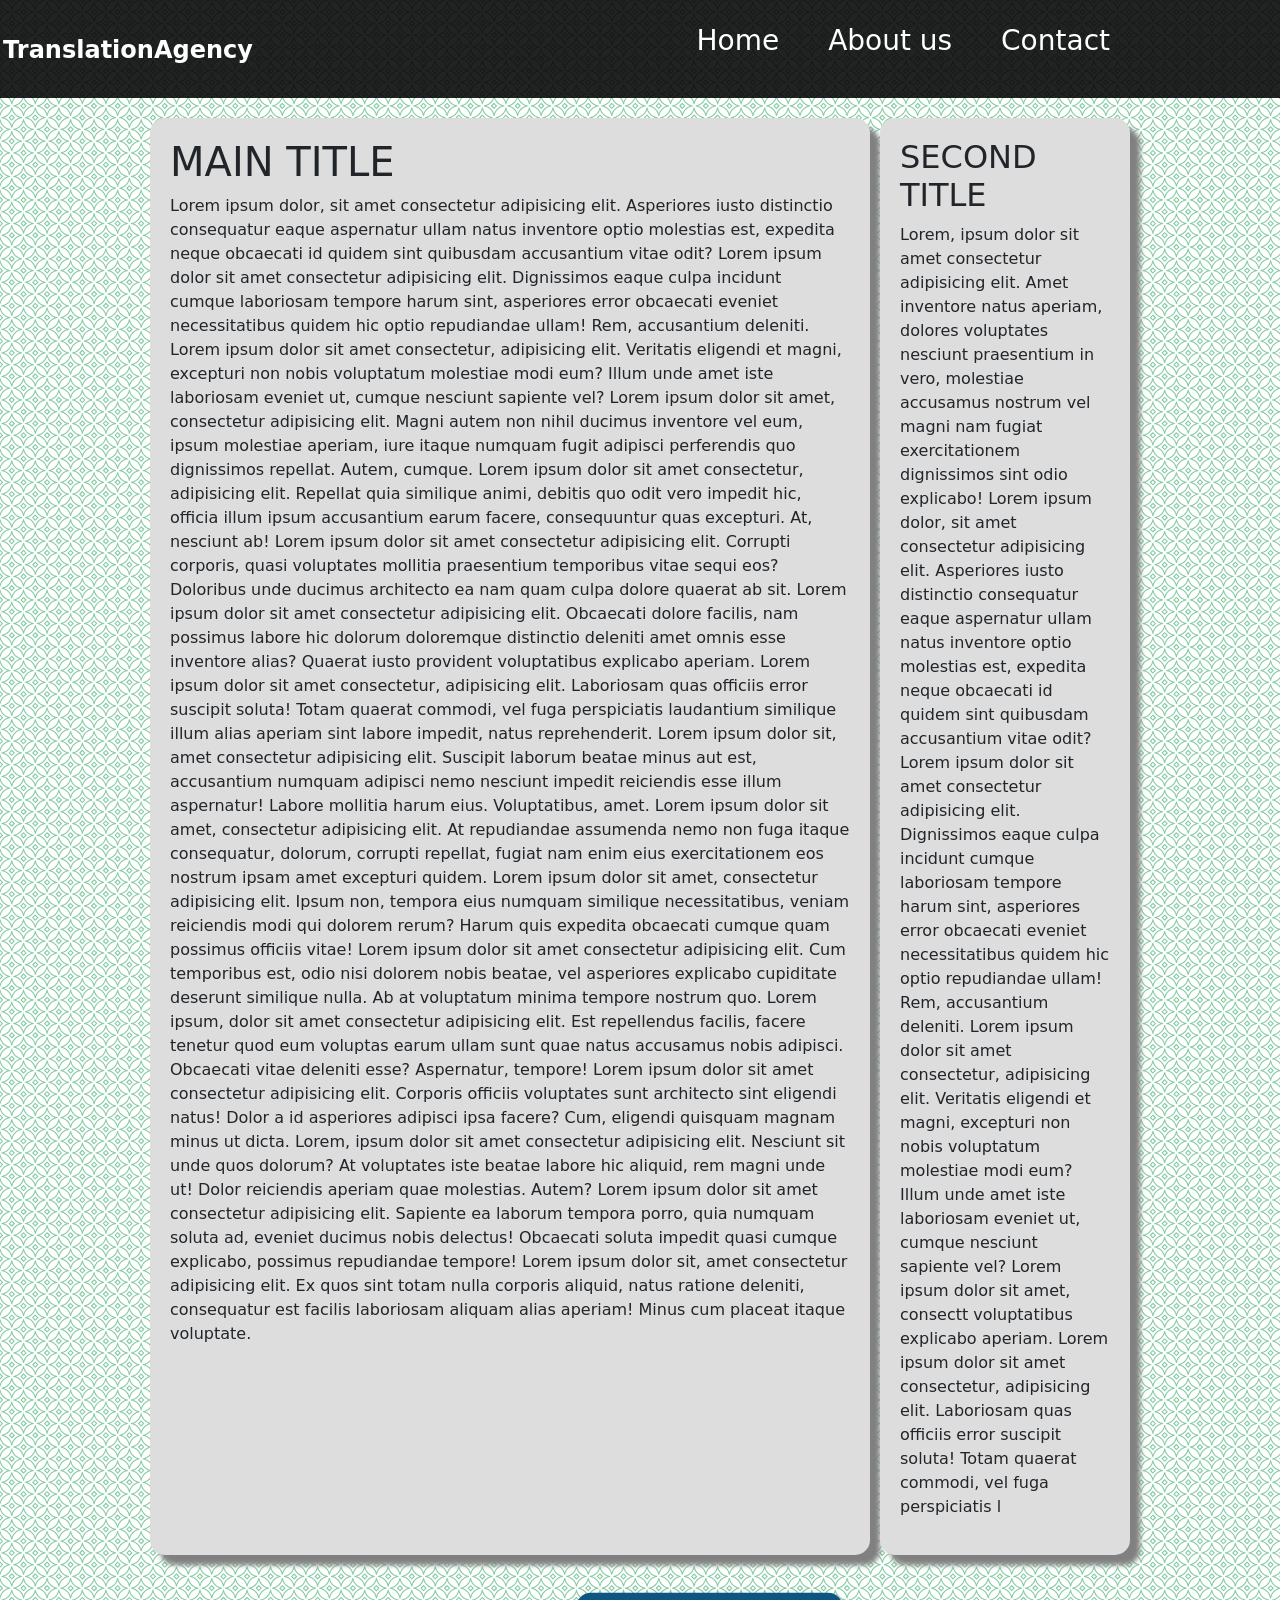
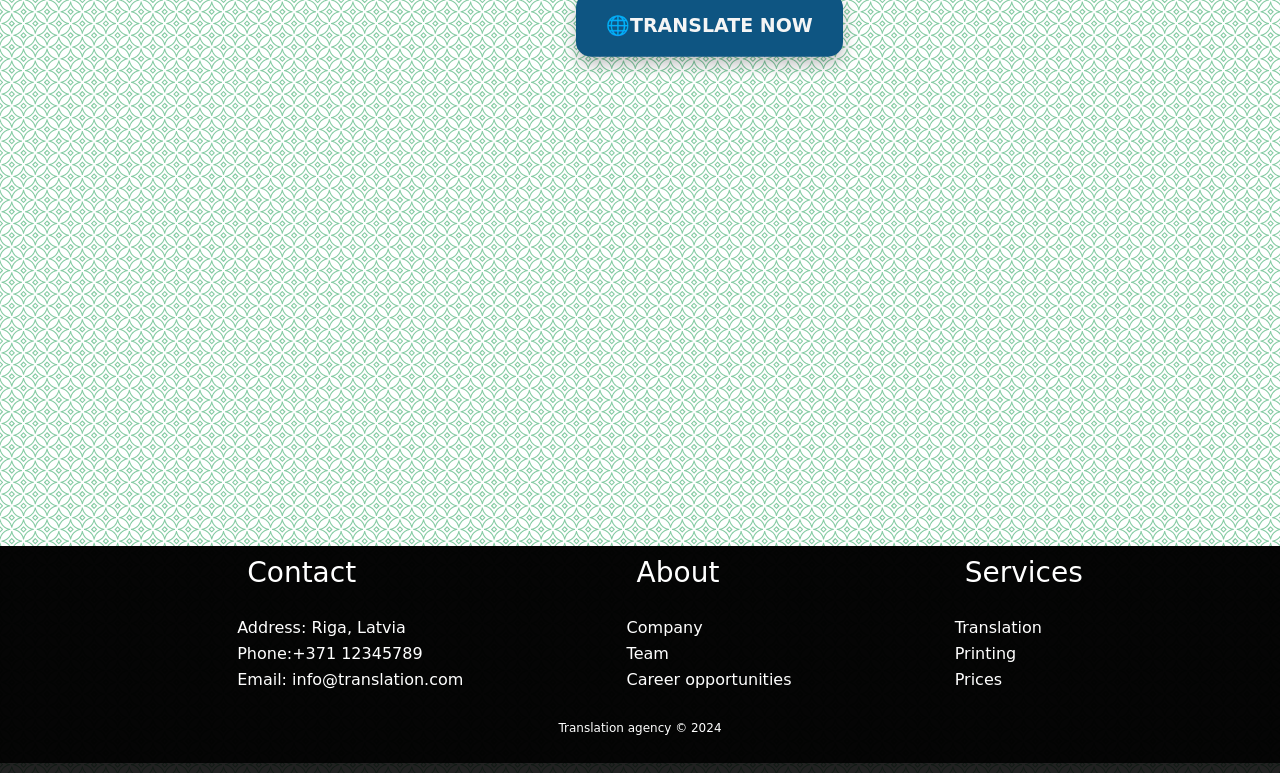
==== commit 8c129443: "Merge branch 'patriksm:main' into main" ====
--- a/index.html
+++ b/index.html
@@ -35,16 +35,17 @@
       </aside>
   </div>
 
+  
+
   <div class="button-container">
     <button class="translate-button">🌐Translate now</button>
   </div>
-
-
   <!--Address in the map-->
   <div class="map">
     <iframe src="https://www.google.com/maps/embed?pb=!1m18!1m12!1m3!1d2067.992772452602!2d24.150413576826576!3d56.954939573552764!2m3!1f0!2f0!3f0!3m2!1i1024!2i768!4f13.1!3m3!1m2!1s0x46eece2216ab4c0b%3A0x242a2d93eecba91a!2z0JLRi9GB0YjQsNGPINGI0LrQvtC70LAg0Y3QutC-0L3QvtC80LjQutC4INC4INC60YPQu9GM0YLRg9GA0Ys!5e1!3m2!1sru!2slv!4v1734427337852!5m2!1sru!2slv" width="600" height="450" style="border:0;" allowfullscreen="" loading="lazy" referrerpolicy="no-referrer-when-downgrade"></iframe>
   </div>
   <!--/Address in the map-->
+  
 
     <div class="footer">
         <footer class="footer">
@@ -54,7 +55,7 @@
                     <ul class="footer__list">
                         <li class="footer__item"><a href="#">Address: Riga, Latvia</a></li>
                         <li class="footer__item"><a href="#">Phone:<span class="footer__item-contact">+371 12345789</span></a></li>
-                        <li class="footer__item"><a href="#">Email:<span class="footer__item-contact">info@translation.com</span></a></li>
+                        <li class="footer__item"><a href="#">Email: <span class="footer__item-contact">info@translation.com</span></a></li>
                     </ul>
                 </div> 
                 <div class="container__data">
--- a/style.css
+++ b/style.css
@@ -217,10 +217,10 @@
   }
   
   .button-container {
-    position: fixed;
-    top: 70%;
-    left: 50%;
-    transform: translate(-50%, -50%);
+   position: relative;
+   left: 95%;
+   margin-top: 50px;
+   transform: translate(-50%, -50%);
   }
   
   .translate-button {
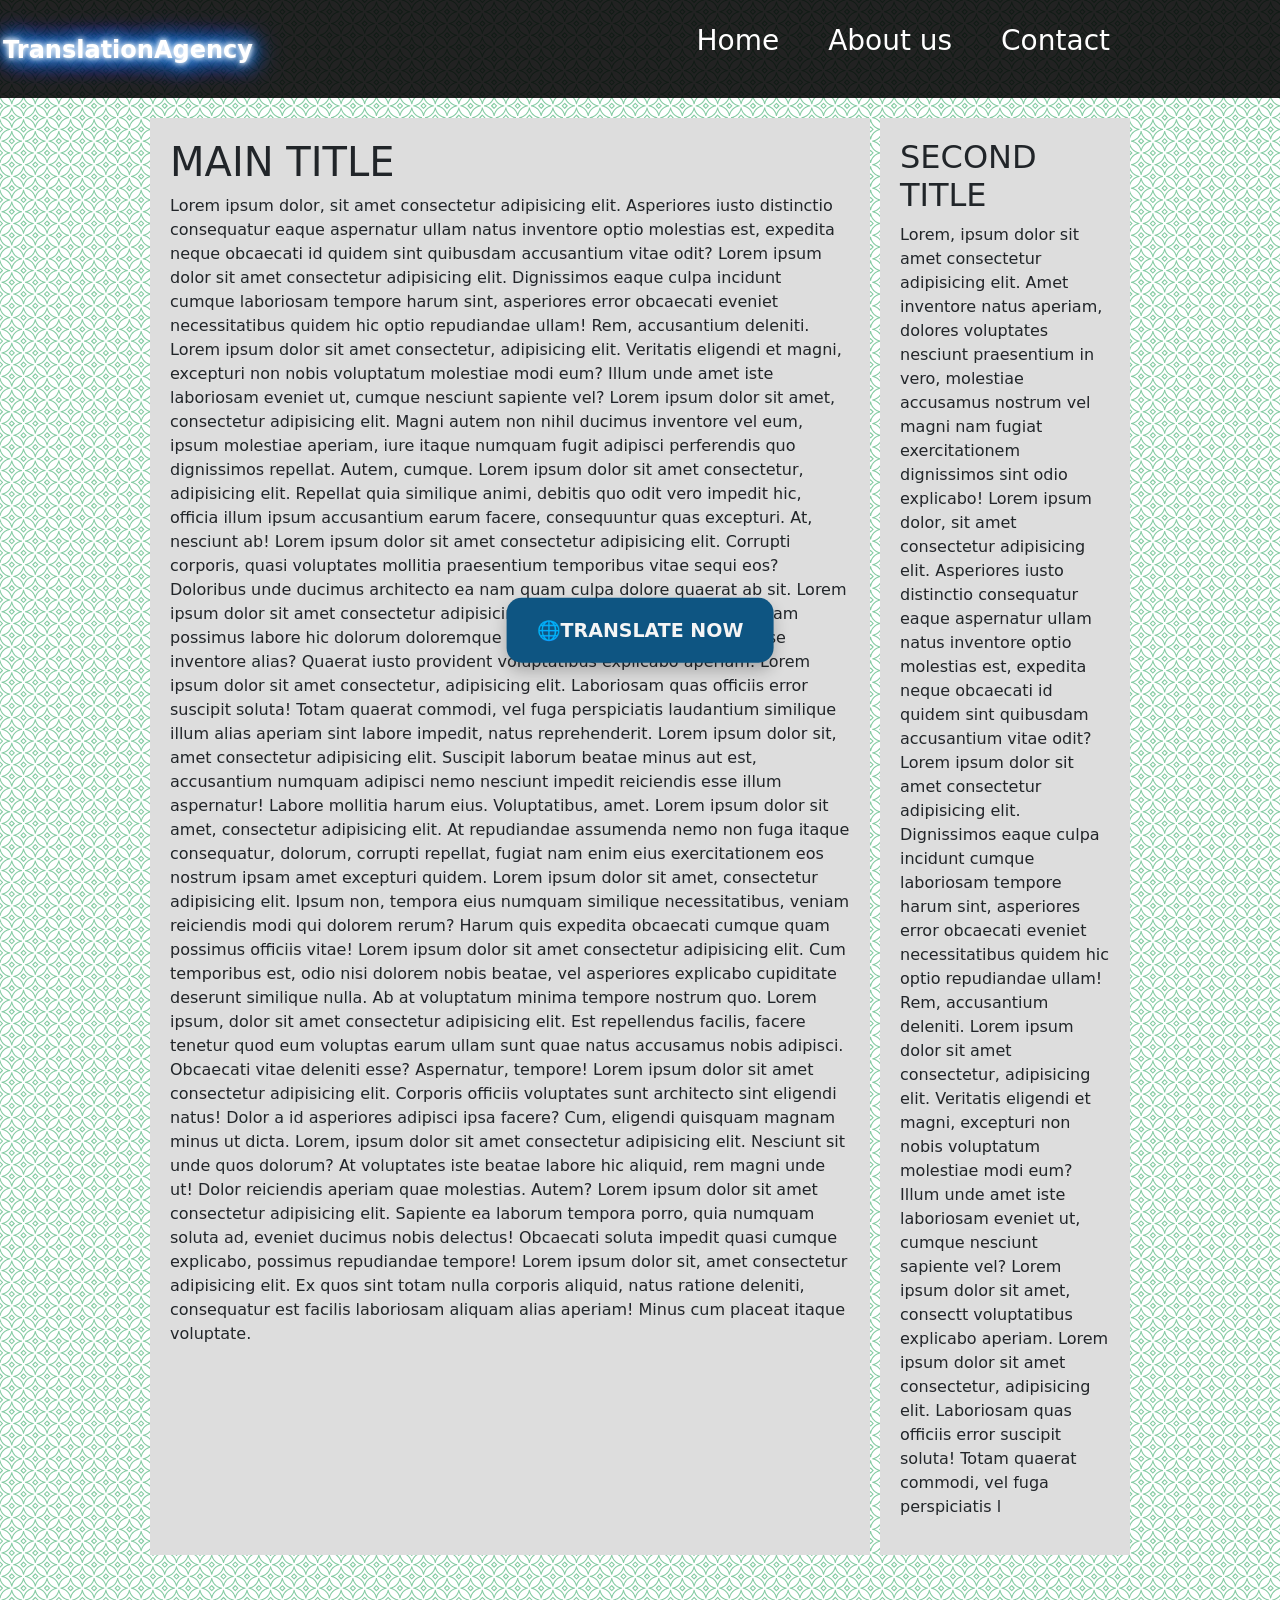
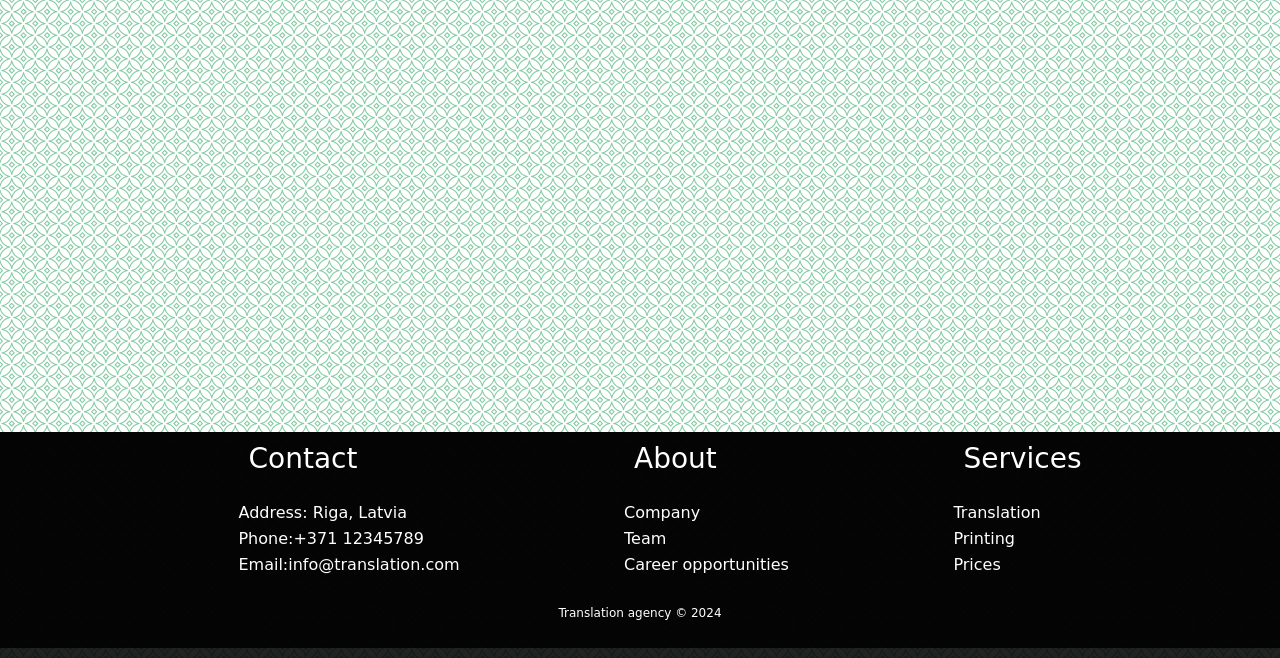
==== commit 366ddf6a: "text shadow" ====
--- a/index.html
+++ b/index.html
@@ -13,7 +13,7 @@
 <body>
     <header class="header">
         <!-- LOGO -->
-        <div class="logo">TranslationAgency</div> 
+        <div class="logo"><a href="index.html">TranslationAgency</a></div> 
         <nav class="header__nav">
             <ul class="header__nav-list">
                 <li class="header__nav-item"><a href="#">Home</a></li>
@@ -35,17 +35,16 @@
       </aside>
   </div>
 
-  
-
   <div class="button-container">
     <button class="translate-button">🌐Translate now</button>
   </div>
+
+
   <!--Address in the map-->
   <div class="map">
     <iframe src="https://www.google.com/maps/embed?pb=!1m18!1m12!1m3!1d2067.992772452602!2d24.150413576826576!3d56.954939573552764!2m3!1f0!2f0!3f0!3m2!1i1024!2i768!4f13.1!3m3!1m2!1s0x46eece2216ab4c0b%3A0x242a2d93eecba91a!2z0JLRi9GB0YjQsNGPINGI0LrQvtC70LAg0Y3QutC-0L3QvtC80LjQutC4INC4INC60YPQu9GM0YLRg9GA0Ys!5e1!3m2!1sru!2slv!4v1734427337852!5m2!1sru!2slv" width="600" height="450" style="border:0;" allowfullscreen="" loading="lazy" referrerpolicy="no-referrer-when-downgrade"></iframe>
   </div>
   <!--/Address in the map-->
-  
 
     <div class="footer">
         <footer class="footer">
@@ -55,7 +54,7 @@
                     <ul class="footer__list">
                         <li class="footer__item"><a href="#">Address: Riga, Latvia</a></li>
                         <li class="footer__item"><a href="#">Phone:<span class="footer__item-contact">+371 12345789</span></a></li>
-                        <li class="footer__item"><a href="#">Email: <span class="footer__item-contact">info@translation.com</span></a></li>
+                        <li class="footer__item"><a href="#">Email:<span class="footer__item-contact">info@translation.com</span></a></li>
                     </ul>
                 </div> 
                 <div class="container__data">
--- a/style.css
+++ b/style.css
@@ -37,6 +37,12 @@
     color: #fff;
 }
 
+.logo a{
+  color: #fff;
+  text-decoration: none;
+  text-shadow: 1px 1px 2px black;
+  text-shadow: 0 0 5px #fff, 0 0 10px #fff, 0 0 15px #0073e6, 0 0 20px #0073e6, 0 0 25px #0073e6, 0 0 30px #0073e6, 0 0 35px #0073e6;
+}
 
 
 .grid-container {
@@ -55,16 +61,12 @@
   background-color: #ddd;
   grid-area: main;
   padding: 20px;
-  border-radius: 15px;
-  box-shadow: 10px 10px 5px grey;
   }
   
 .aside {
   background-color: #ddd;
   grid-area: aside;
   padding: 20px;
-  border-radius: 15px;
-  box-shadow: 10px 10px 5px grey;
   }
 
   .menu-button {
@@ -217,10 +219,10 @@
   }
   
   .button-container {
-   position: relative;
-   left: 95%;
-   margin-top: 50px;
-   transform: translate(-50%, -50%);
+    position: fixed;
+    top: 70%;
+    left: 50%;
+    transform: translate(-50%, -50%);
   }
   
   .translate-button {
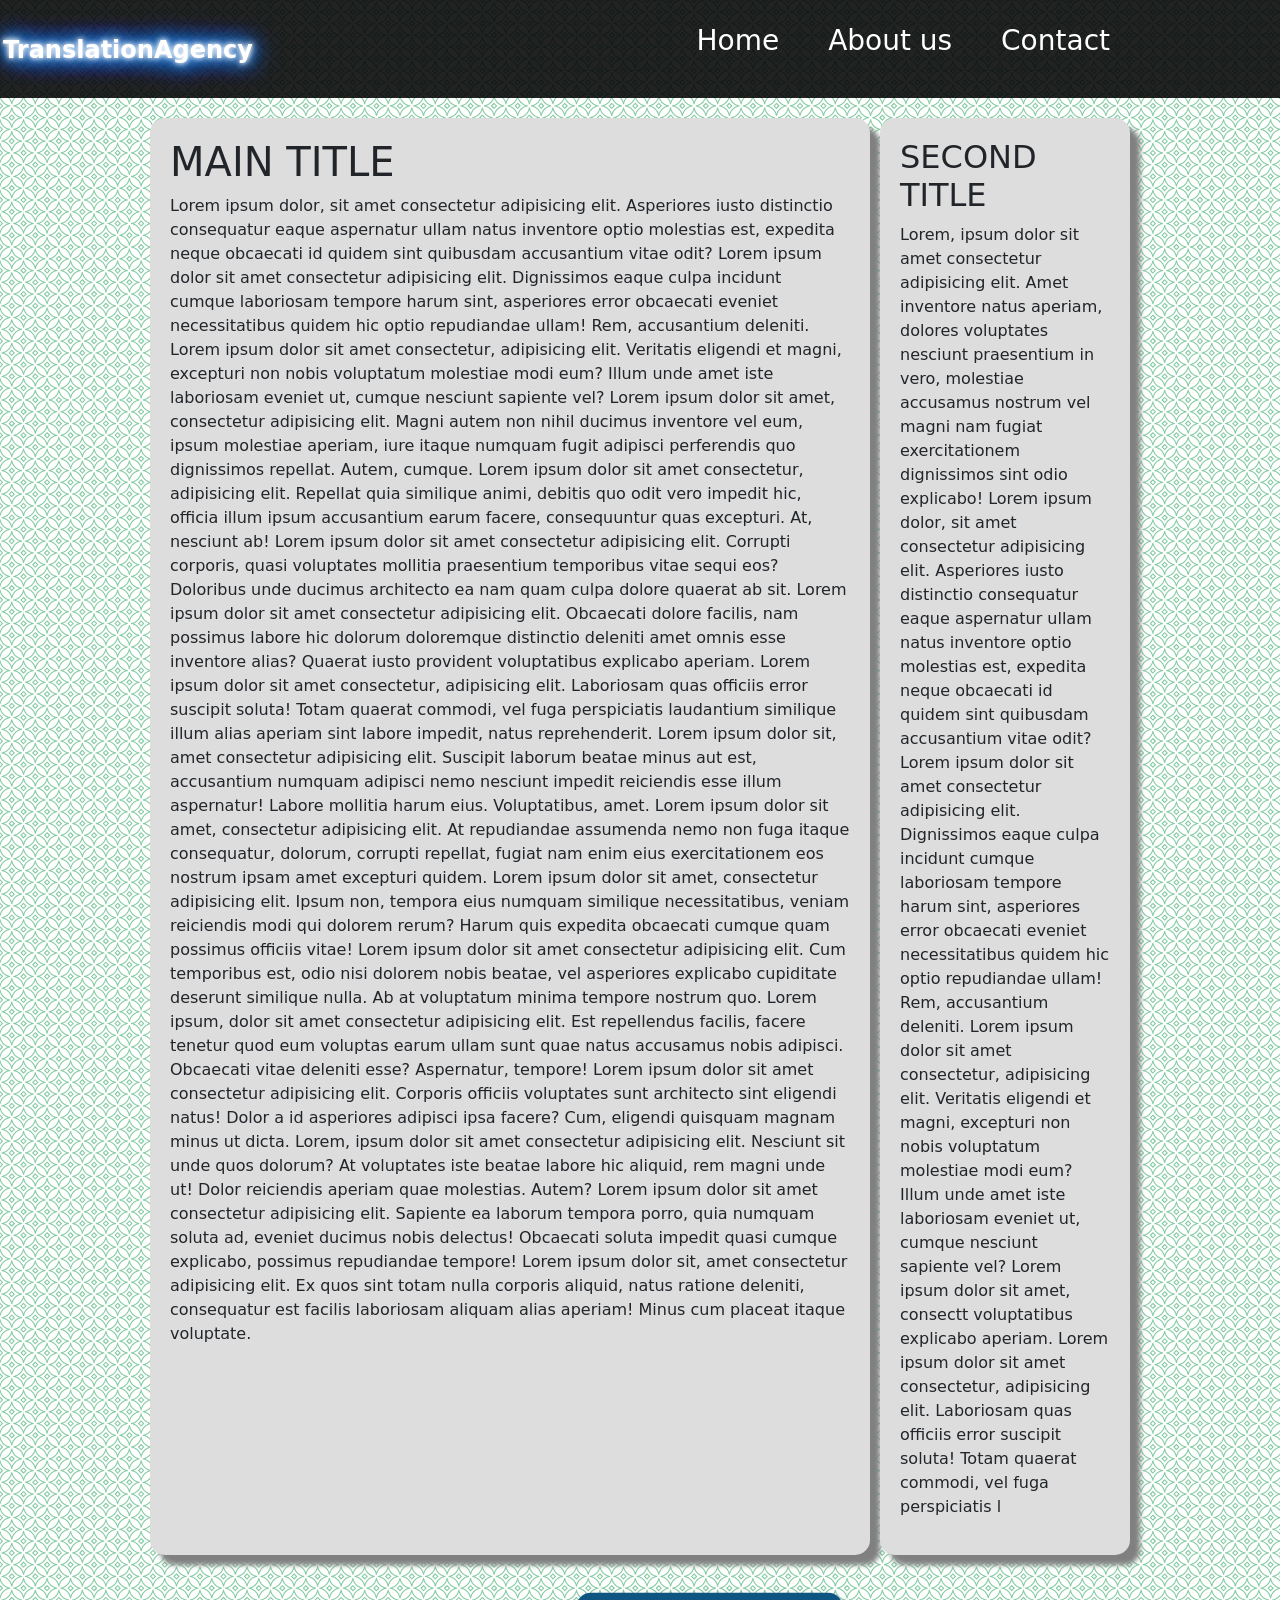
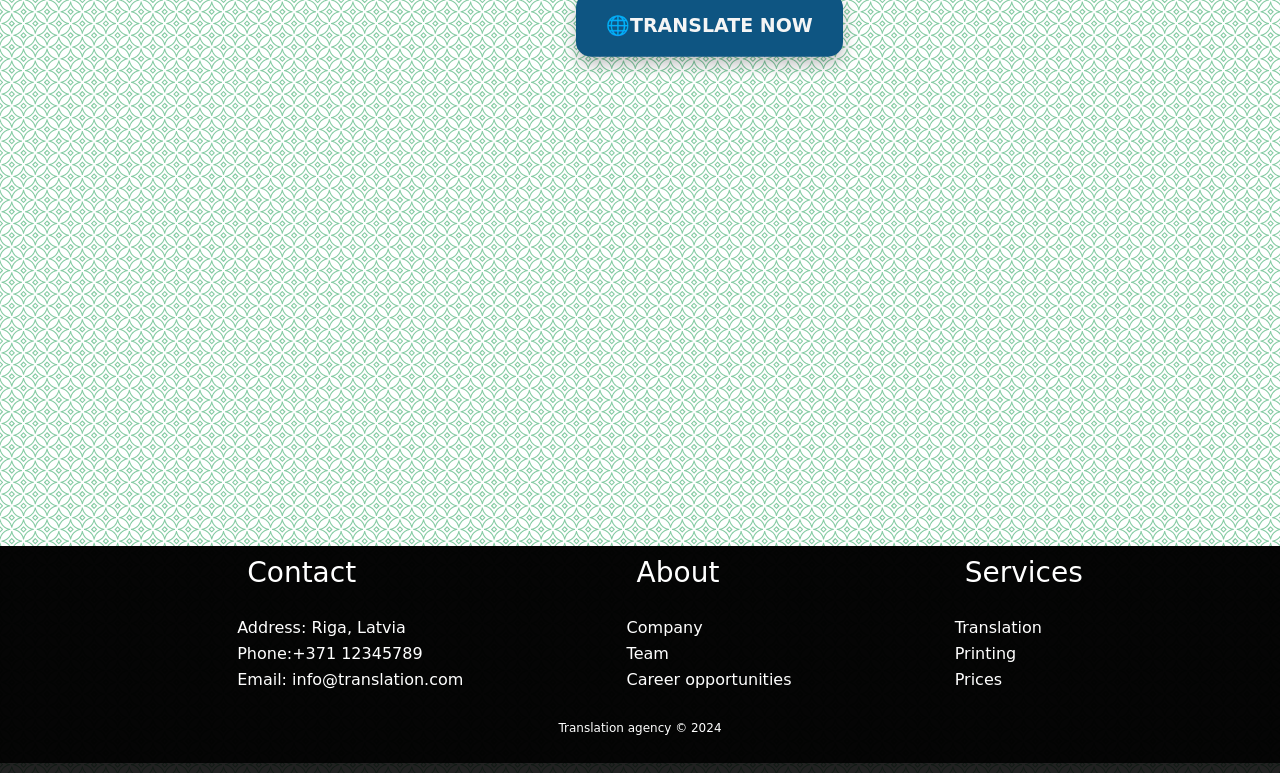
==== commit f7cea765: "Merge pull request #62 from Muzaffarfullstack/main text shadow" ====
--- a/index.html
+++ b/index.html
@@ -35,16 +35,17 @@
       </aside>
   </div>
 
+  
+
   <div class="button-container">
     <button class="translate-button">🌐Translate now</button>
   </div>
-
-
   <!--Address in the map-->
   <div class="map">
     <iframe src="https://www.google.com/maps/embed?pb=!1m18!1m12!1m3!1d2067.992772452602!2d24.150413576826576!3d56.954939573552764!2m3!1f0!2f0!3f0!3m2!1i1024!2i768!4f13.1!3m3!1m2!1s0x46eece2216ab4c0b%3A0x242a2d93eecba91a!2z0JLRi9GB0YjQsNGPINGI0LrQvtC70LAg0Y3QutC-0L3QvtC80LjQutC4INC4INC60YPQu9GM0YLRg9GA0Ys!5e1!3m2!1sru!2slv!4v1734427337852!5m2!1sru!2slv" width="600" height="450" style="border:0;" allowfullscreen="" loading="lazy" referrerpolicy="no-referrer-when-downgrade"></iframe>
   </div>
   <!--/Address in the map-->
+  
 
     <div class="footer">
         <footer class="footer">
@@ -54,7 +55,7 @@
                     <ul class="footer__list">
                         <li class="footer__item"><a href="#">Address: Riga, Latvia</a></li>
                         <li class="footer__item"><a href="#">Phone:<span class="footer__item-contact">+371 12345789</span></a></li>
-                        <li class="footer__item"><a href="#">Email:<span class="footer__item-contact">info@translation.com</span></a></li>
+                        <li class="footer__item"><a href="#">Email: <span class="footer__item-contact">info@translation.com</span></a></li>
                     </ul>
                 </div> 
                 <div class="container__data">
--- a/style.css
+++ b/style.css
@@ -61,12 +61,16 @@
   background-color: #ddd;
   grid-area: main;
   padding: 20px;
+  border-radius: 15px;
+  box-shadow: 10px 10px 5px grey;
   }
   
 .aside {
   background-color: #ddd;
   grid-area: aside;
   padding: 20px;
+  border-radius: 15px;
+  box-shadow: 10px 10px 5px grey;
   }
 
   .menu-button {
@@ -219,10 +223,10 @@
   }
   
   .button-container {
-    position: fixed;
-    top: 70%;
-    left: 50%;
-    transform: translate(-50%, -50%);
+   position: relative;
+   left: 95%;
+   margin-top: 50px;
+   transform: translate(-50%, -50%);
   }
   
   .translate-button {
